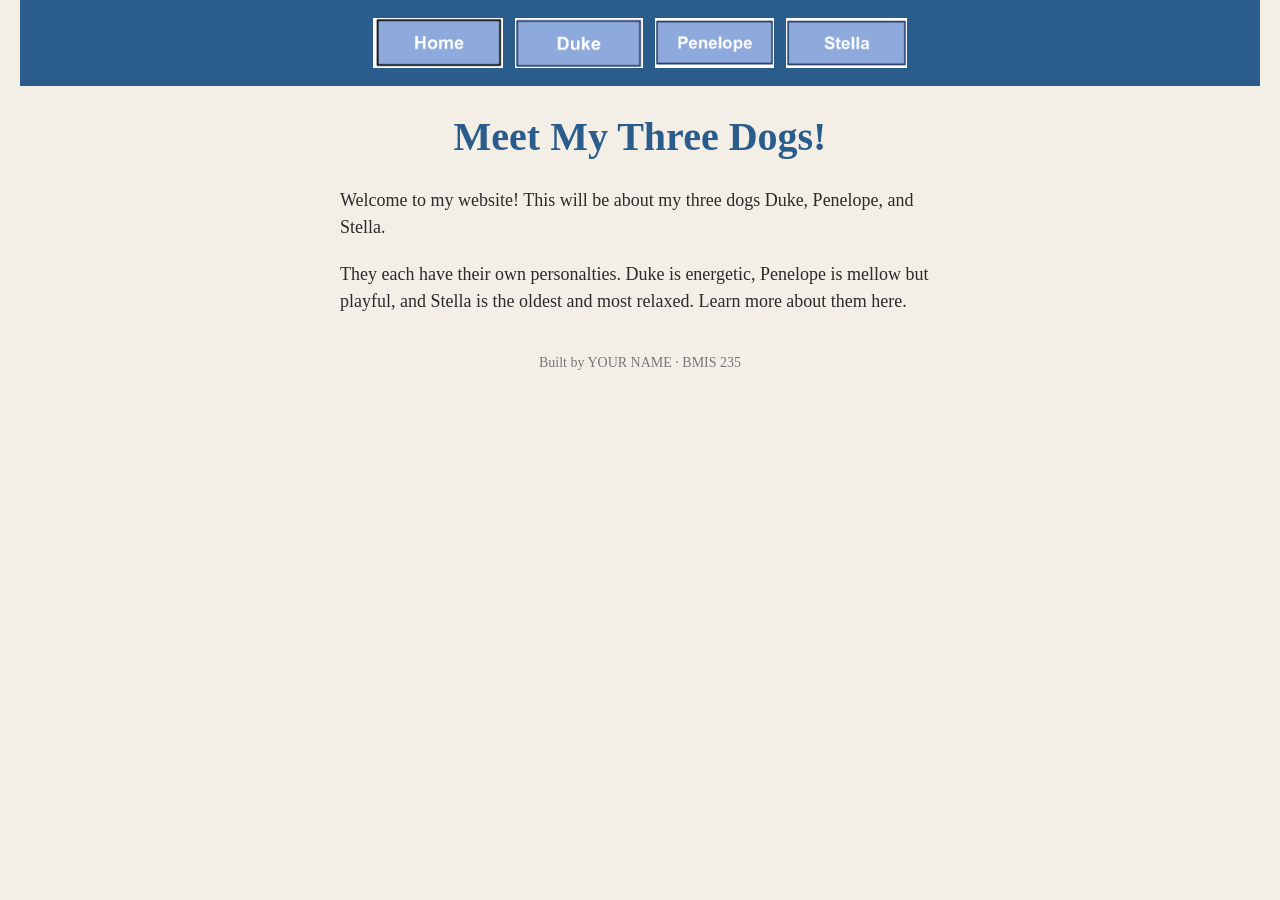
==== index.html @ e4751015 "Revise homepage to feature three dogs Updated the homepage content to introduce three dogs and their" ====
<!DOCTYPE html>
<!--
  Author: YOUR NAME
  GU username: YOUR-GU-USERNAME
  Course: BMIS 235 - HTML-3
-->
<html lang="en">
<head>
<meta charset="utf-8">
<meta name="author" content="YOUR NAME">
<title>Home</title>

<!-- this one line connects the page to the stylesheet -->
<link rel="stylesheet" href="styles.css">
</head>
<body>

<!-- ===== MENU ============================================================
     The menu is four links. Each link wraps an image instead of words.
     Build it once on this page, check that every link works,
     then copy the whole <nav> block and paste it over the menu on the
     other three pages, so every page has the exact same menu.
     ===================================================================== -->
<nav>
    <a href="index.html"><img src="img/home.png" alt="Home"></a>
    <a href="duke.html"><img src="img/duke.png" alt="Duke"></a>
    <a href="penelope.html"><img src="img/penelope.png" alt="Penelope"></a>
    <a href="stella.html"><img src="img/stella.png" alt="Stella"></a>
</nav>

<h1>Meet My Three Dogs!</h1>
<p>Welcome to my website! This will be about my three dogs Duke, Penelope, and Stella.</p>
<p>They each have their own personalties. Duke is energetic, Penelope is mellow but playful, and Stella is the oldest and most relaxed. Learn more about them here.</p>

<!-- ===== SHOWCASE ======================================================
     This box is empty on purpose. In Part 7 you paste an interactive
     graphic BETWEEN the opening <div> and the closing </div> below.
     ===================================================================== -->
<div class="showcase"></div>

<!-- Footer: fill in your name -->
<footer>Built by YOUR NAME &middot; BMIS 235</footer>

</body>
</html>
---- styles.css ----
/* =====================================================================
   styles.css  ·  YOUR BRAND
   ---------------------------------------------------------------------
   This one file is your brand guide. Every page that links to it gets
   the same font, the same colors and the same spacing.
   Change a color here once, and every page changes.

   Use the same font and colors you picked for your Excel menu images,
   so the menu and the pages look like one brand.
   ===================================================================== */

body {
    font-family: Georgia, "Times New Roman", serif;
    background-color: #f4efe6;
    color: #2b2b2b;
    margin: 0;
    padding: 0 20px 40px 20px;
}

/* the menu at the top of every page */
nav {
    background-color: #2b5d8c;
    padding: 14px;
    text-align: center;
}

/* every image inside the menu is forced to the same height.
   If your images still look different sizes, their WIDTHS are
   different: go back to Excel and make every cell the same size. */
nav img {
    height: 50px;
    margin: 4px;
    vertical-align: middle;
}

/* no underline or border around the image links */
nav a {
    text-decoration: none;
}

h1 {
    color: #2b5d8c;
    text-align: center;
    font-size: 40px;
}

p {
    max-width: 600px;
    margin: 20px auto;
    font-size: 18px;
    line-height: 1.5;
}

footer {
    text-align: center;
    font-size: 14px;
    color: #777777;
    margin-top: 40px;
}
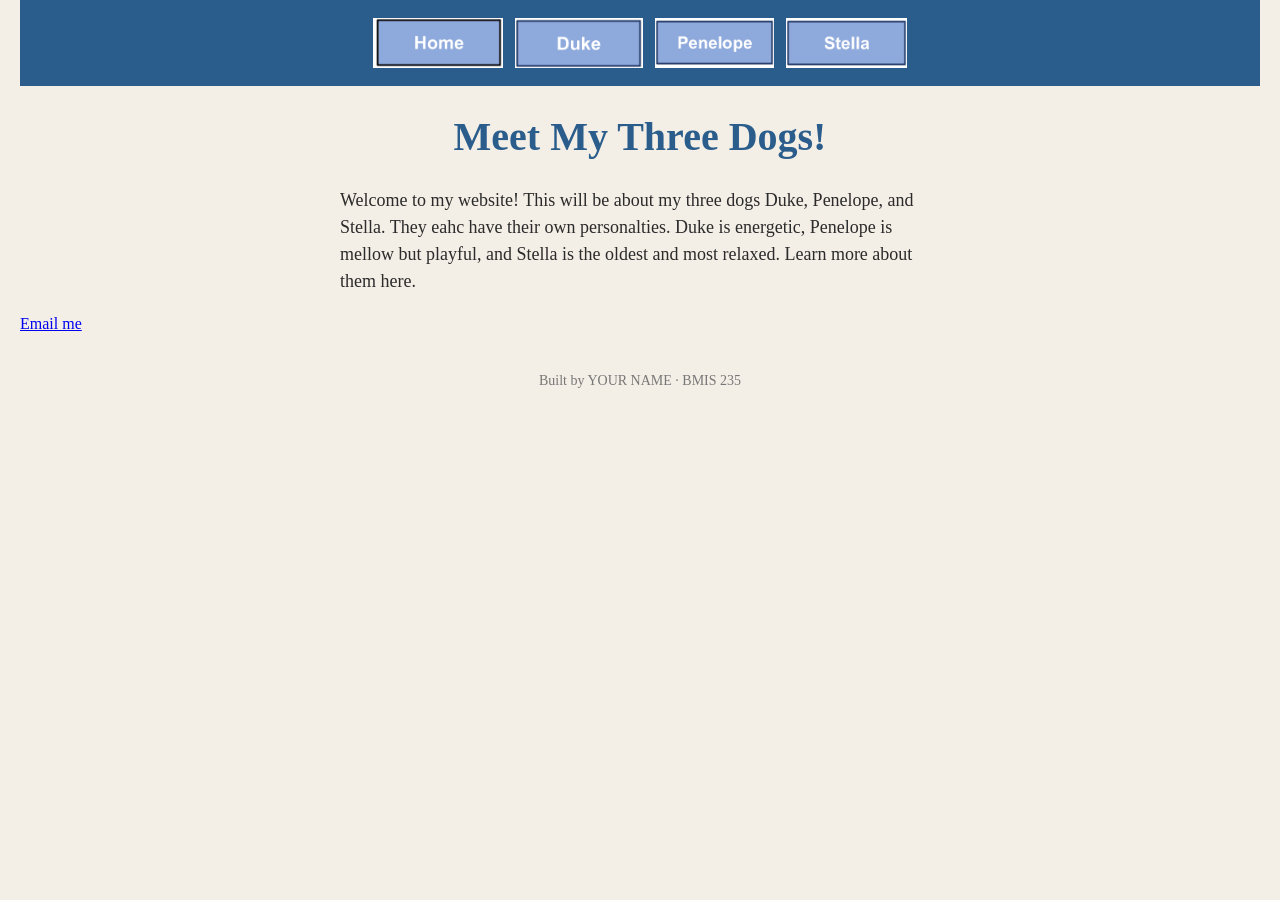
==== commit 288978ac: "Fix typo in welcome paragraph and add email link Updated the welcome paragraph to correct a typo and" ====
--- a/index.html
+++ b/index.html
@@ -29,9 +29,9 @@
 </nav>
 
 <h1>Meet My Three Dogs!</h1>
-<p>Welcome to my website! This will be about my three dogs Duke, Penelope, and Stella.</p>
-<p>They each have their own personalties. Duke is energetic, Penelope is mellow but playful, and Stella is the oldest and most relaxed. Learn more about them here.</p>
-
+<p>Welcome to my website! This will be about my three dogs Duke, Penelope, and Stella. They eahc have their own personalties. Duke is energetic, Penelope is mellow but playful, and Stella is the oldest and most relaxed. Learn more about them here.</p>
+<a href="aoneal@zagmail.gonzaga.edu">Email me</a>
+  
 <!-- ===== SHOWCASE ======================================================
      This box is empty on purpose. In Part 7 you paste an interactive
      graphic BETWEEN the opening <div> and the closing </div> below.
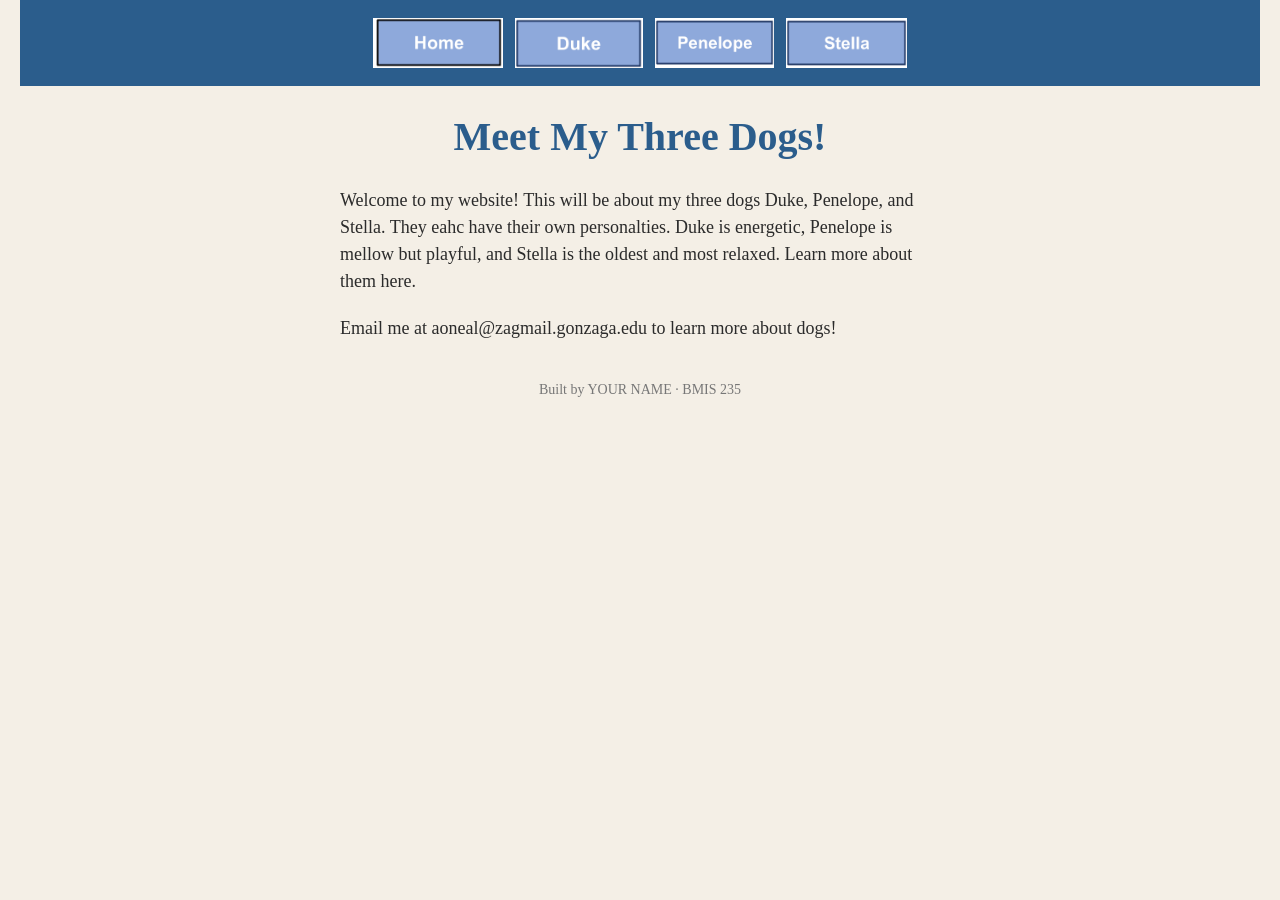
==== commit 65d039aa: "Change email link to paragraph format Updated email contact information in the paragraph." ====
--- a/index.html
+++ b/index.html
@@ -30,7 +30,7 @@
 
 <h1>Meet My Three Dogs!</h1>
 <p>Welcome to my website! This will be about my three dogs Duke, Penelope, and Stella. They eahc have their own personalties. Duke is energetic, Penelope is mellow but playful, and Stella is the oldest and most relaxed. Learn more about them here.</p>
-<a href="aoneal@zagmail.gonzaga.edu">Email me</a>
+<p>Email me at aoneal@zagmail.gonzaga.edu to learn more about dogs!</p>
   
 <!-- ===== SHOWCASE ======================================================
      This box is empty on purpose. In Part 7 you paste an interactive
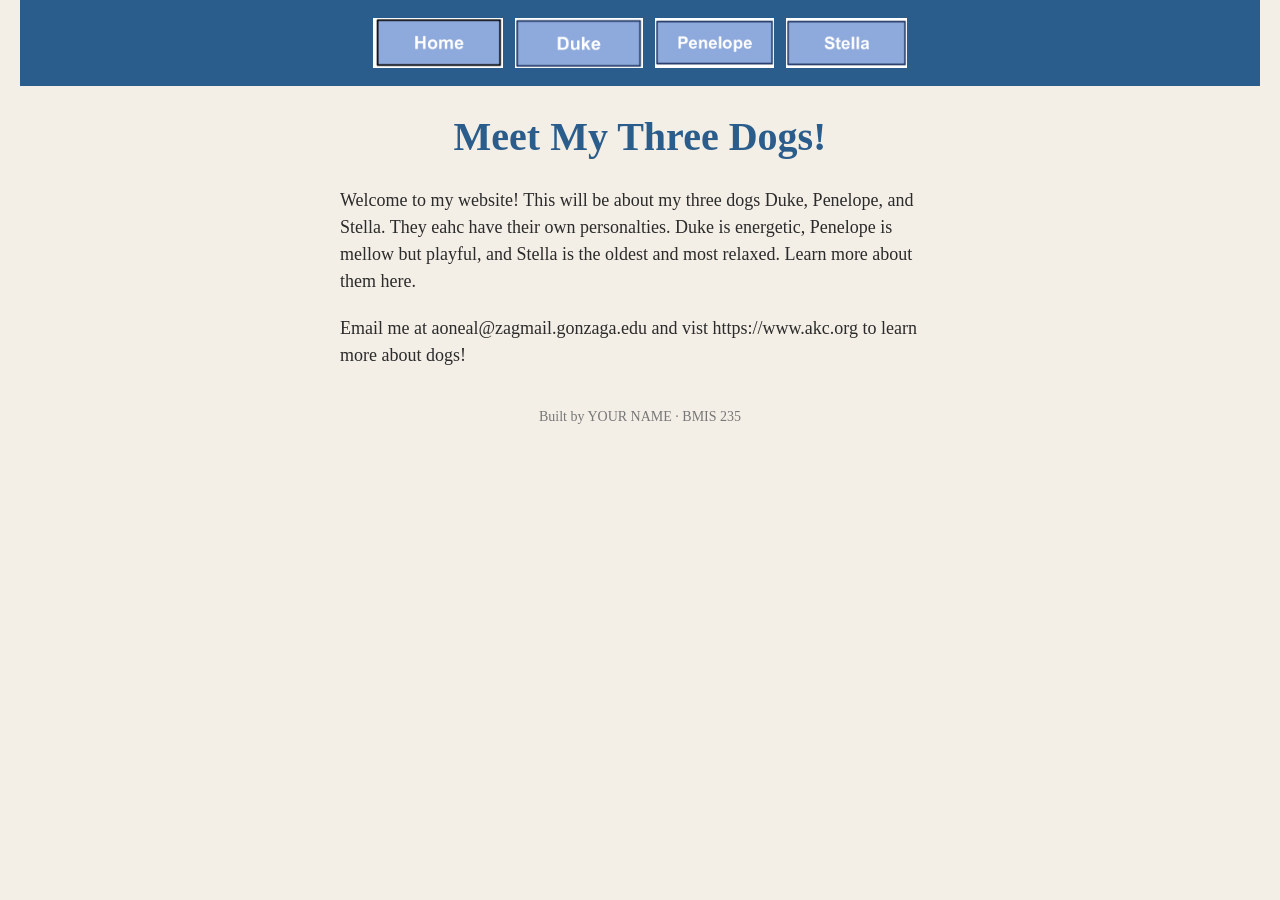
==== commit 5a063b3d: "Update email and add AKC website link" ====
--- a/index.html
+++ b/index.html
@@ -30,7 +30,7 @@
 
 <h1>Meet My Three Dogs!</h1>
 <p>Welcome to my website! This will be about my three dogs Duke, Penelope, and Stella. They eahc have their own personalties. Duke is energetic, Penelope is mellow but playful, and Stella is the oldest and most relaxed. Learn more about them here.</p>
-<p>Email me at aoneal@zagmail.gonzaga.edu to learn more about dogs!</p>
+<p>Email me at aoneal@zagmail.gonzaga.edu and vist https://www.akc.org to learn more about dogs!</p>
   
 <!-- ===== SHOWCASE ======================================================
      This box is empty on purpose. In Part 7 you paste an interactive
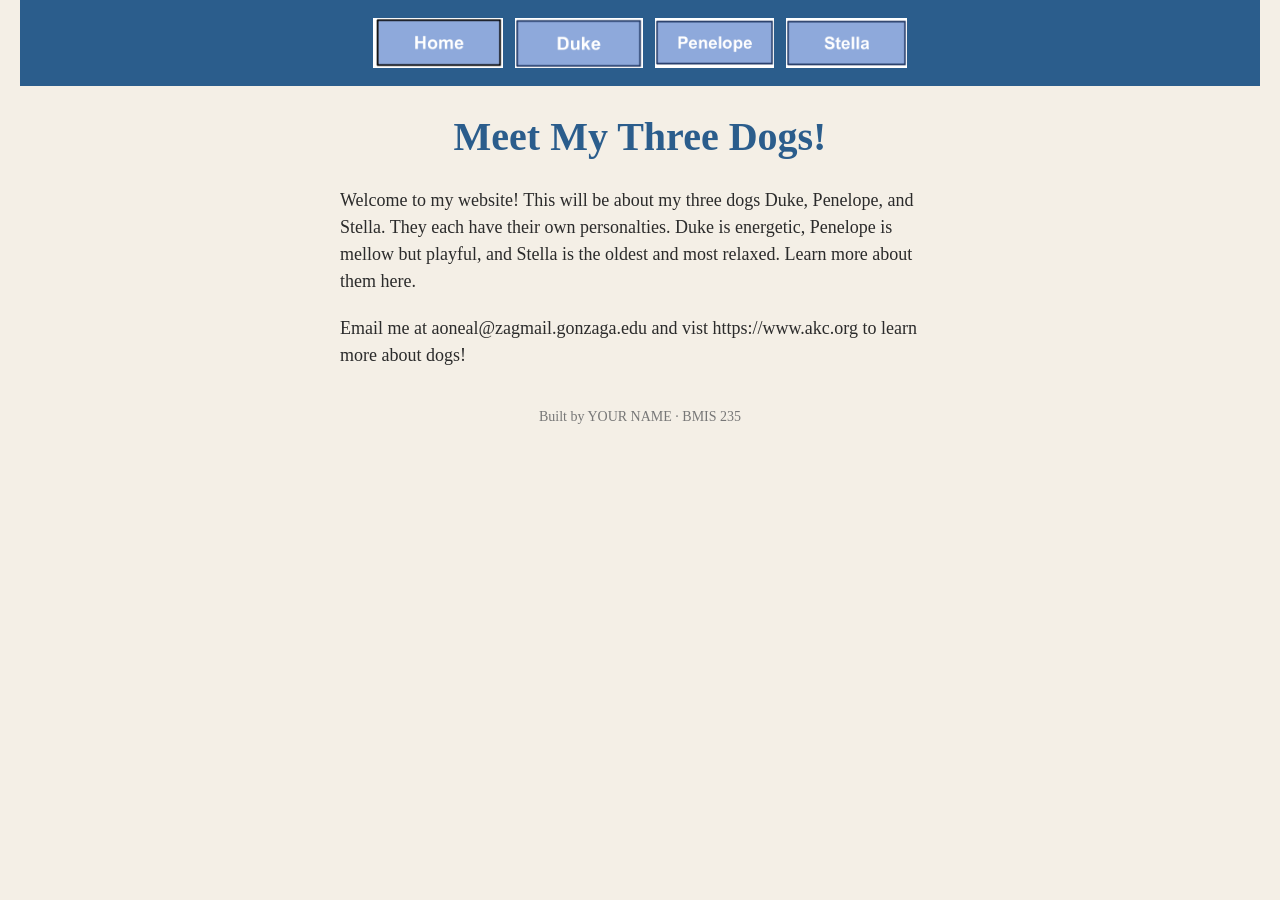
==== commit 38cd2cab: "Fix typo in dog description paragraph Corrected a typo in the description of the dogs." ====
--- a/index.html
+++ b/index.html
@@ -29,7 +29,7 @@
 </nav>
 
 <h1>Meet My Three Dogs!</h1>
-<p>Welcome to my website! This will be about my three dogs Duke, Penelope, and Stella. They eahc have their own personalties. Duke is energetic, Penelope is mellow but playful, and Stella is the oldest and most relaxed. Learn more about them here.</p>
+<p>Welcome to my website! This will be about my three dogs Duke, Penelope, and Stella. They each have their own personalties. Duke is energetic, Penelope is mellow but playful, and Stella is the oldest and most relaxed. Learn more about them here.</p>
 <p>Email me at aoneal@zagmail.gonzaga.edu and vist https://www.akc.org to learn more about dogs!</p>
   
 <!-- ===== SHOWCASE ======================================================
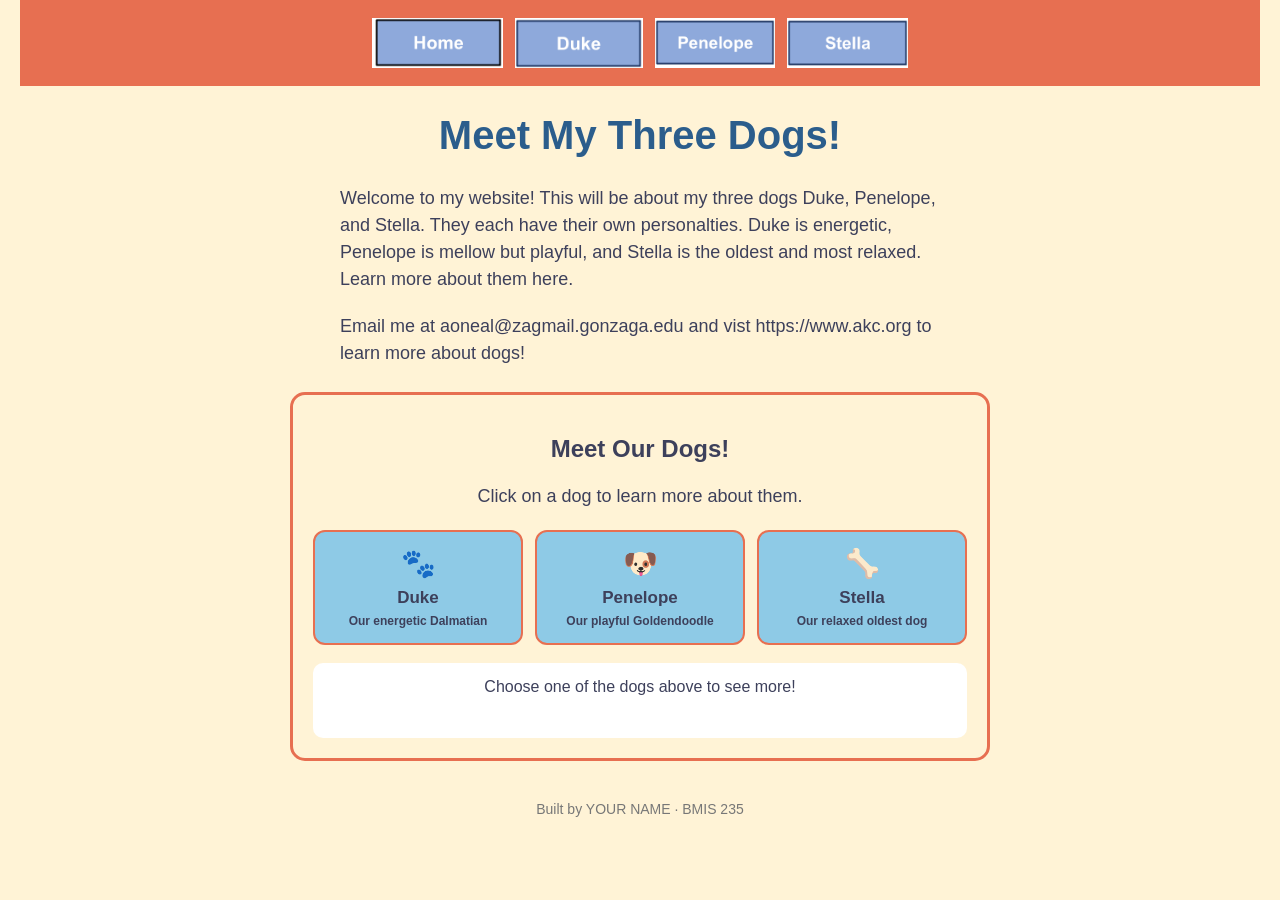
==== commit 5df94a24: "Add interactive dog showcase with cards and info" ====
--- a/index.html
+++ b/index.html
@@ -36,7 +36,117 @@
      This box is empty on purpose. In Part 7 you paste an interactive
      graphic BETWEEN the opening <div> and the closing </div> below.
      ===================================================================== -->
-<div class="showcase"></div>
+<div class="showcase">
+    <!-- HTML: Three clickable cards for the dogs -->
+    <div class="showcase-title">
+        <h2>Meet Our Dogs!</h2>
+        <p>Click on a dog to learn more about them.</p>
+    </div>
+
+    <div class="showcase-cards">
+        <button class="showcase-card" data-dog="duke">
+            <span class="showcase-emoji">🐾</span>
+            <span>Duke</span>
+            <small>Our energetic Dalmatian</small>
+        </button>
+
+        <button class="showcase-card" data-dog="penelope">
+            <span class="showcase-emoji">🐶</span>
+            <span>Penelope</span>
+            <small>Our playful Goldendoodle</small>
+        </button>
+
+        <button class="showcase-card" data-dog="stella">
+            <span class="showcase-emoji">🦴</span>
+            <span>Stella</span>
+            <small>Our relaxed oldest dog</small>
+        </button>
+    </div>
+
+    <div class="showcase-info" id="dog-info">
+        Choose one of the dogs above to see more!
+    </div>
+
+    <!-- CSS: Styles only the interactive dog graphic -->
+    <style>
+        .showcase {
+            font-family: Arial, sans-serif;
+            background-color: #FFF3D6;
+            border: 3px solid #E76F51;
+            border-radius: 15px;
+            padding: 20px;
+            margin: 25px auto;
+            max-width: 700px;
+            text-align: center;
+            box-sizing: border-box;
+        }
+
+        .showcase .showcase-title {
+            color: #3D405B;
+            margin-bottom: 18px;
+        }
+
+        .showcase .showcase-cards {
+            display: grid;
+            grid-template-columns: repeat(auto-fit, minmax(130px, 1fr));
+            gap: 12px;
+        }
+
+        .showcase .showcase-card {
+            background-color: #8ECAE6;
+            color: #3D405B;
+            border: 2px solid #E76F51;
+            border-radius: 12px;
+            padding: 15px 8px;
+            cursor: pointer;
+            font-family: Arial, sans-serif;
+            font-size: 17px;
+            font-weight: bold;
+        }
+
+        .showcase .showcase-card:hover {
+            background-color: #E76F51;
+            color: white;
+        }
+
+        .showcase .showcase-emoji {
+            display: block;
+            font-size: 28px;
+            margin-bottom: 8px;
+        }
+
+        .showcase .showcase-card small {
+            display: block;
+            font-size: 12px;
+            margin-top: 6px;
+        }
+
+        .showcase .showcase-info {
+            background-color: white;
+            color: #3D405B;
+            border-radius: 10px;
+            padding: 15px;
+            margin-top: 18px;
+            min-height: 45px;
+        }
+    </style>
+
+    <!-- JavaScript: Shows information when a dog card is clicked -->
+    <script>
+        const dogFacts = {
+            duke: "Duke is a 2-year-old Dalmatian. He is the youngest dog in the house and has tons of energy!",
+            penelope: "Penelope is a 3-year-old Goldendoodle. She is mellow but still loves to play.",
+            stella: "Stella is 5 years old. She is the oldest dog in the house and has a relaxed personality."
+        };
+
+        document.querySelectorAll('.showcase .showcase-card').forEach(function(card) {
+            card.addEventListener('click', function() {
+                const dog = card.getAttribute('data-dog');
+                document.getElementById('dog-info').textContent = dogFacts[dog];
+            });
+        });
+    </script>
+</div>
 
 <!-- Footer: fill in your name -->
 <footer>Built by YOUR NAME &middot; BMIS 235</footer>
--- a/styles.css
+++ b/styles.css
@@ -10,16 +10,15 @@
    ===================================================================== */
 
 body {
-    font-family: Georgia, "Times New Roman", serif;
-    background-color: #f4efe6;
-    color: #2b2b2b;
+   font-family: Arial, sans-serif;
+    background-color: #FFF3D6;
+    color: #3D405B;
     margin: 0;
     padding: 0 20px 40px 20px;
-}
 
 /* the menu at the top of every page */
 nav {
-    background-color: #2b5d8c;
+    background-color: #E76F51;
     padding: 14px;
     text-align: center;
 }
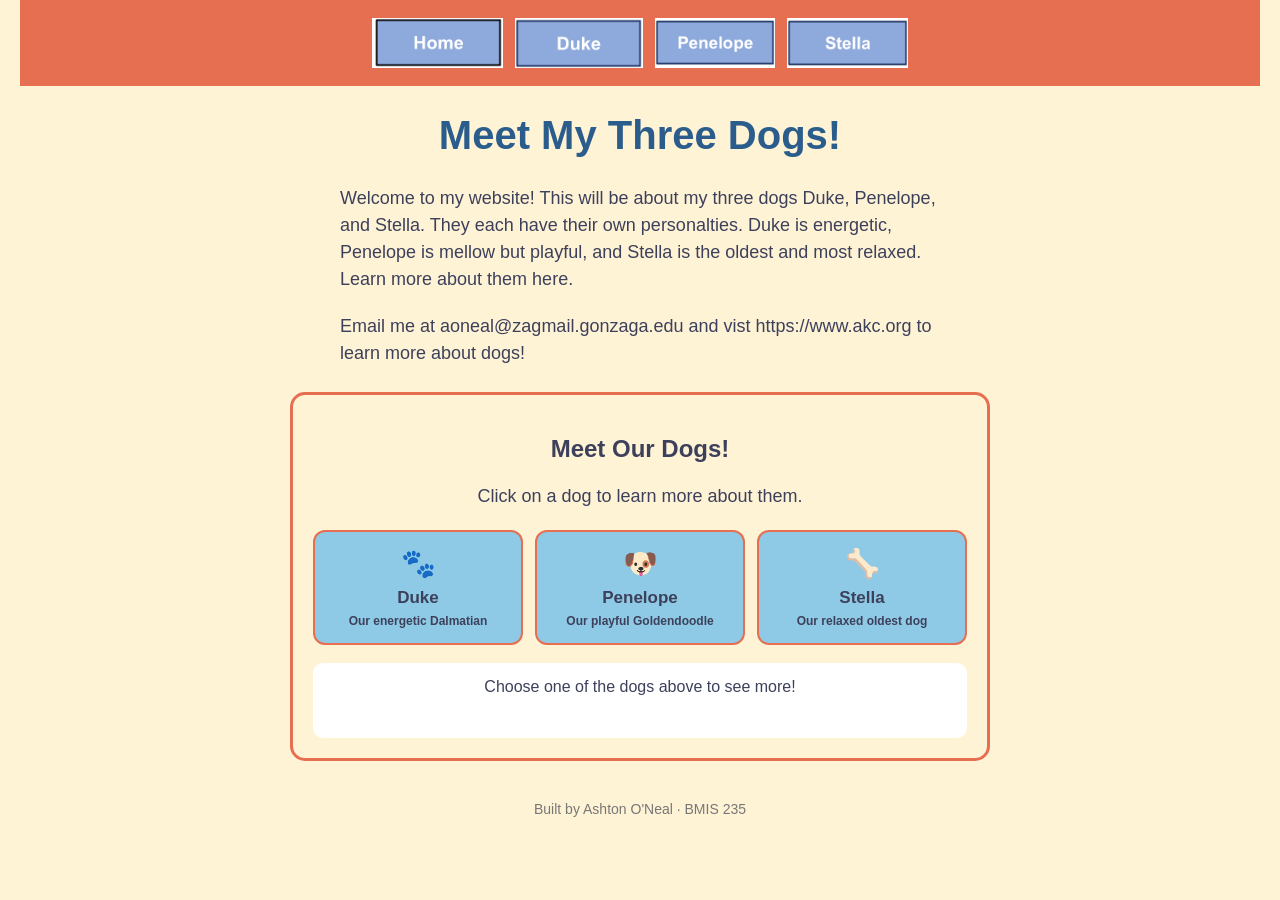
==== commit 1adf51ab: "Update author information in index.html" ====
--- a/index.html
+++ b/index.html
@@ -1,13 +1,13 @@
 <!DOCTYPE html>
 <!--
-  Author: YOUR NAME
-  GU username: YOUR-GU-USERNAME
+  Author: Ashton O'Neal
+  GU username: aoneal
   Course: BMIS 235 - HTML-3
 -->
 <html lang="en">
 <head>
 <meta charset="utf-8">
-<meta name="author" content="YOUR NAME">
+<meta name="author" content="Ashton O'Neal">
 <title>Home</title>
 
 <!-- this one line connects the page to the stylesheet -->
@@ -149,7 +149,7 @@
 </div>
 
 <!-- Footer: fill in your name -->
-<footer>Built by YOUR NAME &middot; BMIS 235</footer>
+<footer>Built by Ashton O'Neal &middot; BMIS 235</footer>
 
 </body>
 </html>
